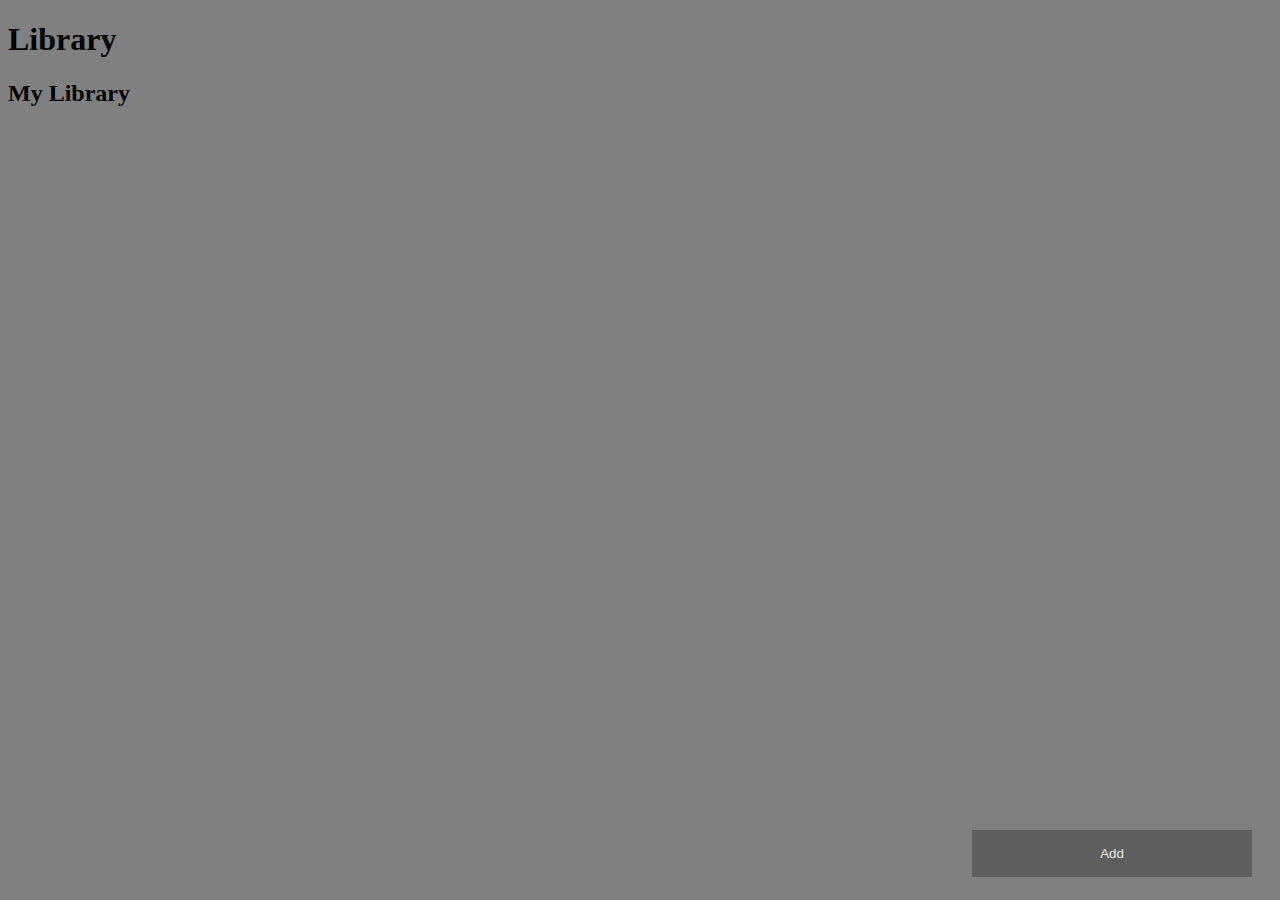
==== home.html @ c0601af1 "doing it" ====
<!DOCTYPE html>
<html lang="en">
<head>
    <meta charset="UTF-8">
    <meta name="viewport" content="width=device-width, initial-scale=1.0">
    <title>Library</title>
    <link rel="stylesheet" href="style.css">

</head>
<body>
    <div> <h1>Library </h1> <button class="open-btn" onclick="openForm()"> Add </button></div>
   
    <div class = "form-popup" id="myForm">
        <form onsubmit="addBookToLibrary(); return false;" class="form-container">
            <h1>Add a book to library</h1>

            <label for="name"><b>Name</b></label>
            <input type="text" id="name" placeholder="Name of book" name="name" required>

            <label for="author"><b>Author</b></label>
            <input type="text" id="author" placeholder="author" name="author" required>

            <label for="pages"><b>Pages</b></label>
            <input type="number" id="pages" placeholder="pages" name="pages" required>

            <label for="isRead"><b>Have you read this one?</b></label>
            <input type="checkbox" id="isRead" placeholder="read" name="isRead" >

            <button type="submit" class="btn">Add</button>
            <button type="button" class="btn cancel" onclick="closeForm()">Close</button>

        </form>
    </div>
    <div id="books">
        <h2>My Library</h2>
            <ul id="libraryList"></ul>
    </div>
    <script src="index.js"></script>


</body>
</html>
---- style.css ----
body{
    background: grey;
}

/* Button used to open the contact form - fixed at the bottom of the page */
.open-btn {
  background-color: #555;
  color: white;
  padding: 16px 20px;
  border: none;
  cursor: pointer;
  opacity: 0.8;
  position: fixed;
  bottom: 23px;
  right: 28px;
  width: 280px;
}

/* The popup form - hidden by default */
.form-popup {
  display: none;
  position: fixed;
  bottom: 0;
  right: 15px;
  border: 3px solid #f1f1f1;
  z-index: 9;
}

/* Add styles to the form container */
.form-container {
  max-width: 300px;
  padding: 10px;
  background-color: white;
}

/* Full-width input fields */
.form-container input {
  width: 85%;
  padding: 15px;
  margin: 5px 0 22px 0;
  border: none;
  background: #f1f1f1;
}

/* When the inputs get focus, do something */
.form-container input:focus {
  background-color: #ddd;
  outline: none;
}

/* Set a style for the submit/login button */
.form-container .btn {
  background-color: #04AA6D;
  color: white;
  padding: 16px 20px;
  border: none;
  cursor: pointer;
  width: 100%;
  margin-bottom:10px;
  opacity: 0.8;
}

/* Add a red background color to the cancel button */
.form-container .cancel {
  background-color: red;
}

/* Add some hover effects to buttons */
.form-container .btn:hover, .open-button:hover {
  opacity: 1;
}
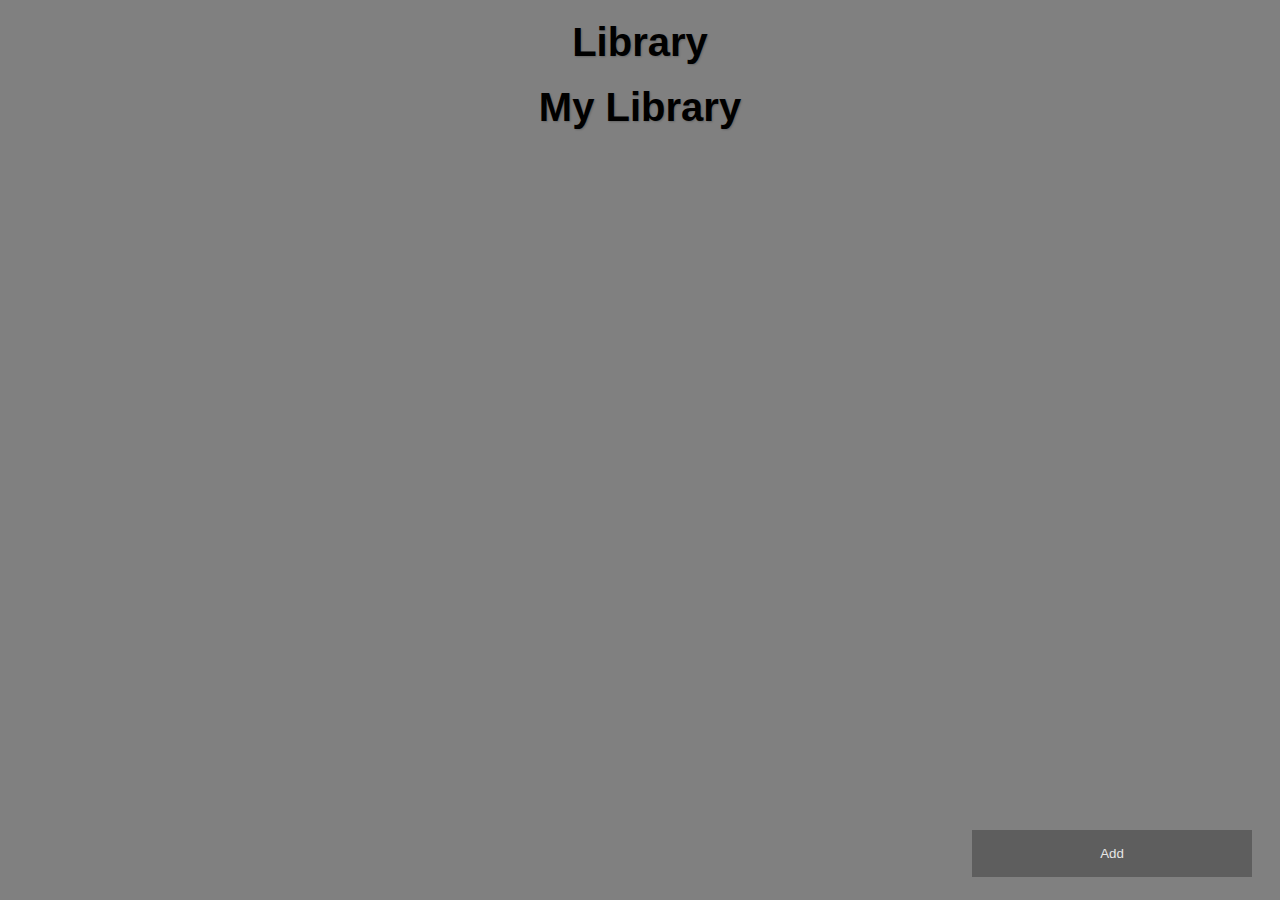
==== commit eb82a8e8: "finished this up" ====
--- a/home.html
+++ b/home.html
@@ -8,10 +8,10 @@
 
 </head>
 <body>
-    <div> <h1>Library </h1> <button class="open-btn" onclick="openForm()"> Add </button></div>
+    <div id="title"> <h1>Library </h1> <button class="open-btn" onclick="openForm()"> Add </button></div>
    
     <div class = "form-popup" id="myForm">
-        <form onsubmit="addBookToLibrary(); return false;" class="form-container">
+        <form onsubmit="addBookToLibrary(event); return false;" class="form-container">
             <h1>Add a book to library</h1>
 
             <label for="name"><b>Name</b></label>
--- a/style.css
+++ b/style.css
@@ -2,7 +2,6 @@
     background: grey;
 }
 
-/* Button used to open the contact form - fixed at the bottom of the page */
 .open-btn {
   background-color: #555;
   color: white;
@@ -15,8 +14,11 @@
   right: 28px;
   width: 280px;
 }
-
-/* The popup form - hidden by default */
+ul{
+  display:flex;
+  flex-direction: row;
+  flex-wrap: wrap;
+}
 .form-popup {
   display: none;
   position: fixed;
@@ -26,14 +28,12 @@
   z-index: 9;
 }
 
-/* Add styles to the form container */
 .form-container {
   max-width: 300px;
   padding: 10px;
   background-color: white;
 }
 
-/* Full-width input fields */
 .form-container input {
   width: 85%;
   padding: 15px;
@@ -42,13 +42,11 @@
   background: #f1f1f1;
 }
 
-/* When the inputs get focus, do something */
 .form-container input:focus {
   background-color: #ddd;
   outline: none;
 }
 
-/* Set a style for the submit/login button */
 .form-container .btn {
   background-color: #04AA6D;
   color: white;
@@ -60,12 +58,71 @@
   opacity: 0.8;
 }
 
-/* Add a red background color to the cancel button */
 .form-container .cancel {
   background-color: red;
 }
 
-/* Add some hover effects to buttons */
-.form-container .btn:hover, .open-button:hover {
+
+.form-container .btn:hover, .open-btn:hover {
   opacity: 1;
+}
+
+#libraryList {
+  list-style-type: none; 
+  padding: 0;          
+}
+
+#libraryList li {
+  background: #f4f4f4; 
+  margin: 10px 10px;      
+  padding: 15px;       
+  border-radius: 5px; 
+  box-shadow: 0 2px 5px rgba(0, 0, 0, 0.1); 
+  border-color: black;
+  border: 2px solid;
+}
+
+h1,h2 {
+  font-size: 2.5em;              
+  text-align: center;          
+  color: #000000;              
+  margin: 20px 0;               
+  font-family: 'Arial', sans-serif; 
+  text-shadow: 1px 1px 2px rgba(0, 0, 0, 0.2); 
+}
+
+#remove-btn {
+  background-color: #dc3545;
+  color: white;
+  border: none;
+  padding: 10px 15px;
+  border-radius: 5px;
+  cursor: pointer;
+  transition: background-color 0.3s;
+}
+
+#remove-btn:hover {
+  background-color: #c82333;
+}
+
+#remove-btn:focus {
+  outline: none;
+}
+
+#read-btn {
+  background-color: #5b5b5b;
+  color: white;
+  border: none;
+  padding: 10px 15px;
+  border-radius: 5px;
+  cursor: pointer;
+  transition: background-color 0.3s;
+}
+
+#read-btn:hover {
+  background-color: #5a6197;
+}
+
+#read-btn:focus {
+  outline: none;
 }